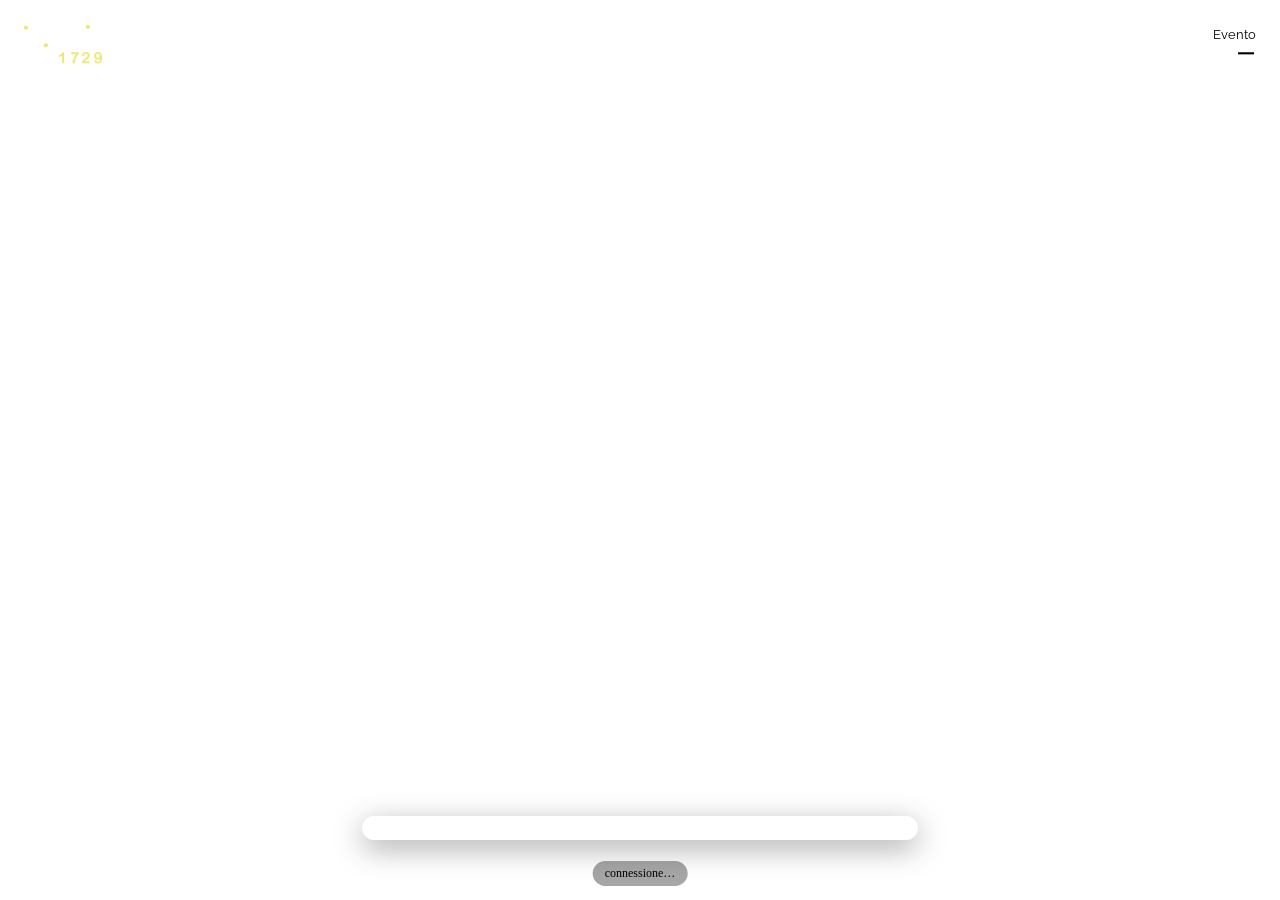
==== app/public/index.html @ 1f9faaaf "Prima versione dell'applicazione su Cloudflare Server (Worker + Durable Object con SQLite), pannello" ====
<!doctype html>
<html lang="it">
<head>
<meta charset="utf-8">
<meta name="viewport" content="width=device-width, initial-scale=1, viewport-fit=cover">
<meta name="theme-color" content="#02151f">
<title>Taxi1729 Poll</title>
<link rel="icon" href="/assets/icon-32.png">
<link rel="preconnect" href="https://fonts.googleapis.com">
<link href="https://fonts.googleapis.com/css2?family=Inter:wght@400;600;800&family=Raleway:wght@300;400;500&display=swap" rel="stylesheet" media="print" onload="this.media='all'">
<link rel="stylesheet" href="/shared/theme.css">
<style>
  html, body { min-height: 100%; background: var(--navy); color: var(--white); }
  body { -webkit-tap-highlight-color: transparent; }
  header { display: flex; justify-content: space-between; align-items: center; padding: 16px; }
  header img { height: 40px; }
  header .code { font-family: "Raleway", sans-serif; font-size: 13px; color: var(--muted); text-align: right; }
  header .code b { display: block; color: var(--white); font-family: "Inter", sans-serif; font-weight: 800; letter-spacing: .12em; font-size: 16px; }
  main { padding: 8px 16px 90px; max-width: 560px; margin: 0 auto; }
  .screen { animation: in .35s ease; }
  @keyframes in { from { opacity: 0; transform: translateY(8px); } to { opacity: 1; transform: none; } }
  .center { text-align: center; padding-top: 14vh; }
  .pulse { width: 18px; height: 18px; border-radius: 50%; background: var(--yellow); margin: 0 auto 28px; animation: pulse 1.6s ease-in-out infinite; }
  @keyframes pulse { 0%,100% { transform: scale(1); opacity: 1; } 50% { transform: scale(1.8); opacity: .35; } }
  h2 { font-weight: 800; font-size: 27px; margin: 0 0 10px; letter-spacing: -.01em; }
  p.sub { font-family: "Raleway", sans-serif; color: var(--muted); margin: 0; font-size: 17px; line-height: 1.45; }
  .kicker { font-family: "Raleway", sans-serif; font-weight: 400; color: var(--yellow); letter-spacing: .08em; font-size: 13px; text-transform: uppercase; }
  h1 { font-weight: 800; font-size: 25px; line-height: 1.18; margin: 8px 0 8px; letter-spacing: -.01em; }
  .howmany { font-family: "Raleway", sans-serif; color: var(--muted); font-size: 14px; margin-bottom: 18px; }
  .opt { display: flex; align-items: center; gap: 12px; width: 100%; text-align: left; padding: 16px 16px; margin-bottom: 10px; border-radius: 14px;
    border: 2px solid rgba(255,255,255,.14); background: rgba(255,255,255,.04); color: var(--white);
    font: 500 17px "Raleway", sans-serif; cursor: pointer; transition: border-color .15s, background .15s; }
  .opt .mark { flex: none; width: 22px; height: 22px; border: 2px solid rgba(255,255,255,.4); border-radius: 50%; display: grid; place-items: center; }
  .opt.multi .mark { border-radius: 6px; }
  .opt.sel { border-color: var(--yellow); background: rgba(232,234,110,.12); }
  .opt.sel .mark { background: var(--yellow); border-color: var(--yellow); }
  .opt.sel .mark::after { content: ""; width: 8px; height: 8px; border-radius: 50%; background: var(--navy); }
  .opt.multi.sel .mark::after { border-radius: 2px; }
  .send { width: 100%; padding: 17px; border: 0; border-radius: 14px; background: var(--yellow); color: var(--navy);
    font: 800 17px "Inter", sans-serif; margin-top: 8px; cursor: pointer; }
  .send:disabled { opacity: .35; }
  .check { width: 64px; height: 64px; border-radius: 50%; background: var(--yellow); color: var(--navy); display: grid; place-items: center;
    font-size: 34px; font-weight: 800; margin: 0 auto 22px; }
  .enter input { width: 100%; padding: 16px; border-radius: 14px; border: 2px solid rgba(255,255,255,.2); background: transparent;
    color: #fff; font: 800 26px "Inter", sans-serif; text-align: center; letter-spacing: .2em; text-transform: uppercase; margin: 22px 0 12px; }
  .enter input:focus { outline: none; border-color: var(--yellow); }
  .net { position: fixed; left: 50%; bottom: max(14px, env(safe-area-inset-bottom)); transform: translateX(-50%); font-size: 12px; color: var(--muted);
    background: rgba(0,0,0,.35); padding: 5px 12px; border-radius: 99px; white-space: nowrap; }
  .net.off { color: #ffd3cf; background: rgba(194,65,58,.45); }
  .toast { position: fixed; left: 16px; right: 16px; bottom: 60px; max-width: 528px; margin: 0 auto; background: #fff; color: var(--ink);
    padding: 12px 14px; border-radius: 12px; font-weight: 600; box-shadow: 0 8px 30px rgba(0,0,0,.35); }
  .staff { display: block; text-align: center; margin-top: 48px; color: var(--muted); font-size: 13px; }
</style>
</head>
<body>
<header>
  <img src="/assets/logo-negativo.png" alt="Taxi1729">
  <div class="code hidden" id="codeBox">Evento<b id="code">—</b></div>
</header>
<main id="main"></main>
<div class="net hidden" id="net">connessione…</div>
<div class="toast hidden" id="toast"></div>

<script src="/shared/api.js"></script>
<script>
(function () {
  var main = document.getElementById("main"), net = document.getElementById("net"), toastEl = document.getElementById("toast");
  var params = new URLSearchParams(location.search);
  var code = (params.get("e") || "").toUpperCase().replace(/[^A-Z0-9]/g, "");
  var voter = T.store("t1729-voter");
  if (!voter) { voter = "v" + Math.random().toString(36).slice(2, 12) + Date.now().toString(36); T.store("t1729-voter", voter); }
  var current = null, selected = [], votedIds = {};
  var esc = T.esc, toastTimer;

  function toast(msg) {
    toastEl.textContent = msg; toastEl.classList.remove("hidden");
    clearTimeout(toastTimer); toastTimer = setTimeout(function () { toastEl.classList.add("hidden"); }, 3500);
  }

  if (!code) return renderEnter();
  T.api("join/" + code).then(function (ev) {
    document.getElementById("code").textContent = ev.code;
    document.getElementById("codeBox").classList.remove("hidden");
    document.title = ev.name + " · Taxi1729";
    renderWait();
    net.classList.remove("hidden");
    var conn = T.live({ role: "audience", code: code, voter: voter }, onMsg, function (ok) {
      net.textContent = ok ? "● in diretta" : "connessione persa, riprovo…";
      net.classList.toggle("off", !ok);
    });
    window.__vote = function (qid, choices) { conn.send({ t: "vote", q: qid, choices: choices }); };
  }, function (e) {
    renderEnter(e.status === 404 ? "Codice evento non trovato. Controlla e riprova." : e.message);
  });

  function onMsg(m) {
    if (m.t === "state") {
      var q = m.q;
      if (!q) { if (current) { current = null; renderWait(); } return; }
      if (m.voted) votedIds[q.id] = true;
      var same = current && current.id === q.id && JSON.stringify(current) === JSON.stringify(q);
      current = q;
      if (votedIds[q.id]) return renderDone();
      if (!same) { selected = []; renderPoll(); }
    } else if (m.t === "voted") {
      votedIds[m.q] = true;
      if (current && current.id === m.q) renderDone();
    } else if (m.t === "error") {
      toast(m.msg); if (current) renderPoll();
    }
  }

  function renderEnter(errMsg) {
    main.innerHTML = '<div class="screen center enter"><div class="kicker">Benvenuto</div><h2 style="margin-top:8px">Inserisci il codice dell\'evento</h2>' +
      '<p class="sub">Lo trovi sullo schermo, sotto il QR code.</p>' +
      '<input id="ec" inputmode="text" autocapitalize="characters" autocomplete="off" maxlength="10" aria-label="Codice evento">' +
      '<button class="send" id="go">Entra</button>' +
      (errMsg ? '<p class="sub" style="color:#ffb4ac;margin-top:14px">' + esc(errMsg) + '</p>' : '') +
      '<a class="staff" href="/admin">Area riservata</a></div>';
    var inp = document.getElementById("ec");
    inp.value = code;
    function go() { var v = inp.value.trim(); if (v) location.search = "?e=" + encodeURIComponent(v); }
    document.getElementById("go").onclick = go;
    inp.onkeydown = function (e) { if (e.key === "Enter") go(); };
  }
  function renderWait() {
    main.innerHTML = '<div class="screen center"><div class="pulse"></div><h2>Tieni d\'occhio lo schermo</h2>' +
      '<p class="sub">La prossima domanda comparirà qui in automatico.</p></div>';
  }
  function renderDone() {
    main.innerHTML = '<div class="screen center"><div class="check">✓</div><h2>Risposta inviata</h2>' +
      '<p class="sub">Grazie! Guarda i risultati sullo schermo.</p></div>';
  }
  function renderPoll() {
    var q = current;
    var html = '<div class="screen"><div class="kicker">Sondaggio</div>' + (q.title ? '<h1>' + esc(q.title) + '</h1>' : '<h1>Scegli la tua risposta</h1>') +
      '<div class="howmany">' + (q.multi ? "Puoi scegliere più risposte" : "Scegli una risposta") + '</div>';
    q.options.forEach(function (o, i) {
      html += '<button class="opt' + (q.multi ? ' multi' : '') + (selected.indexOf(i) >= 0 ? ' sel' : '') + '" data-i="' + i + '"><span class="mark"></span><span>' + esc(T.optLabel(o, i)) + '</span></button>';
    });
    html += '<button class="send" id="send"' + (selected.length ? '' : ' disabled') + '>Invia</button></div>';
    main.innerHTML = html;
    Array.prototype.forEach.call(main.querySelectorAll(".opt"), function (b) {
      b.onclick = function () {
        var i = +b.getAttribute("data-i");
        if (q.multi) { var k = selected.indexOf(i); if (k >= 0) selected.splice(k, 1); else selected.push(i); }
        else selected = [i];
        Array.prototype.forEach.call(main.querySelectorAll(".opt"), function (x) { x.classList.toggle("sel", selected.indexOf(+x.getAttribute("data-i")) >= 0); });
        document.getElementById("send").disabled = !selected.length;
      };
    });
    document.getElementById("send").onclick = function () {
      if (!selected.length) return;
      this.disabled = true; this.textContent = "Invio…";
      window.__vote(q.id, selected.slice());
    };
  }
})();
</script>
</body>
</html>
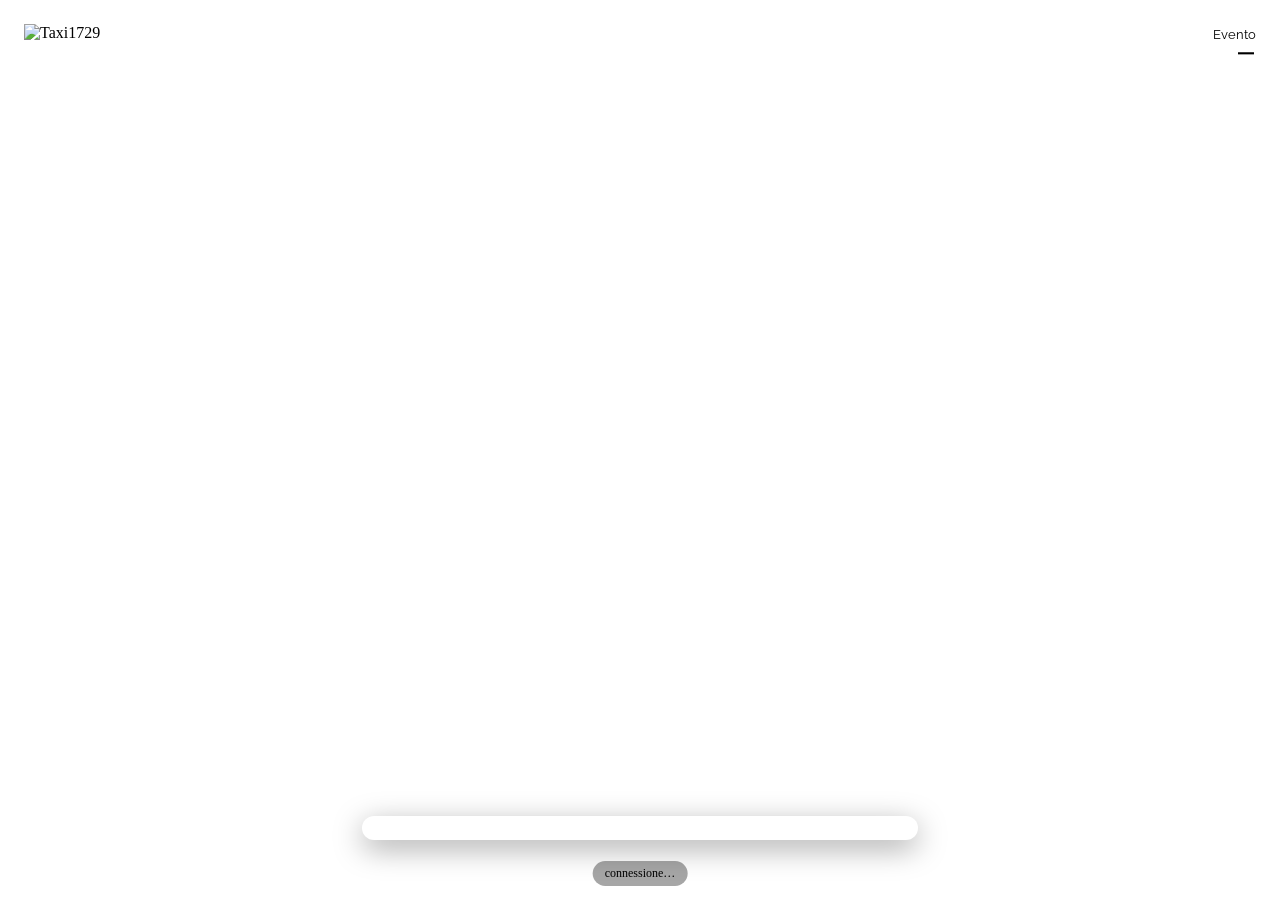
==== commit 8e2a8673: "Telefoni: 'presentazione non in corso' dopo 3 minuti senza proiezione e chiusura dell'evento dal pan" ====
--- a/app/public/index.html
+++ b/app/public/index.html
@@ -49,6 +49,13 @@
   .net.off { color: #ffd3cf; background: rgba(194,65,58,.45); }
   .toast { position: fixed; left: 16px; right: 16px; bottom: 60px; max-width: 528px; margin: 0 auto; background: #fff; color: var(--ink);
     padding: 12px 14px; border-radius: 12px; font-weight: 600; box-shadow: 0 8px 30px rgba(0,0,0,.35); }
+  .numbox { display: flex; align-items: baseline; gap: 10px; border: 2px solid rgba(255,255,255,.2); border-radius: 14px; padding: 6px 16px; margin: 8px 0 10px; transition: border-color .15s; }
+  .numbox:focus-within { border-color: var(--yellow); }
+  .numbox.bad { border-color: #f28f86; }
+  .numbox input { flex: 1; min-width: 0; border: 0; background: transparent; color: #fff; font: 800 34px "Inter", sans-serif; padding: 8px 0; outline: none; }
+  .numbox input::placeholder { color: rgba(255,255,255,.25); }
+  .numbox .unit { font-family: "Raleway", sans-serif; color: var(--muted); font-size: 18px; white-space: nowrap; }
+  .numerr { color: #ffb4ac; font-weight: 600; font-size: 15px; min-height: 22px; margin-bottom: 8px; }
   .staff { display: block; text-align: center; margin-top: 48px; color: var(--muted); font-size: 13px; }
 </style>
 </head>
@@ -69,7 +76,8 @@
   var code = (params.get("e") || "").toUpperCase().replace(/[^A-Z0-9]/g, "");
   var voter = T.store("t1729-voter");
   if (!voter) { voter = "v" + Math.random().toString(36).slice(2, 12) + Date.now().toString(36); T.store("t1729-voter", voter); }
-  var current = null, selected = [], votedIds = {};
+  var current = null, selected = [], votedIds = {}, typed = "";
+  var pending = null;   // voto spedito ma non ancora confermato: se la connessione cade, al ritorno si rispedisce
   var esc = T.esc, toastTimer;
 
   function toast(msg) {
@@ -88,7 +96,10 @@
       net.textContent = ok ? "● in diretta" : "connessione persa, riprovo…";
       net.classList.toggle("off", !ok);
     });
-    window.__vote = function (qid, choices) { conn.send({ t: "vote", q: qid, choices: choices }); };
+    window.__send = function (msg) { pending = msg; conn.send(msg); };
+    window.__resend = function () { if (pending) conn.send(pending); };
+    window.__vote = function (qid, choices) { window.__send({ t: "vote", q: qid, choices: choices }); };
+    window.__estimate = function (qid, value) { window.__send({ t: "vote", q: qid, value: value }); };
   }, function (e) {
     renderEnter(e.status === 404 ? "Codice evento non trovato. Controlla e riprova." : e.message);
   });
@@ -96,17 +107,27 @@
   function onMsg(m) {
     if (m.t === "state") {
       var q = m.q;
-      if (!q) { if (current) { current = null; renderWait(); } return; }
+      if (!q) {
+        // nessuna domanda aperta: evento concluso, presentazione non in corso, oppure attesa della prossima domanda
+        current = null;
+        var scr = m.closed ? "closed" : m.idle ? "idle" : "wait";
+        if (scr !== screen) { if (scr === "closed") renderClosed(); else if (scr === "idle") renderIdle(); else renderWait(); }
+        return;
+      }
+      screen = "";
       if (m.voted) votedIds[q.id] = true;
+      if (pending && pending.q !== q.id) pending = null;
+      if (pending && !m.voted) window.__resend();      // il voto si era perso con la connessione: lo rispediamo
+      if (m.voted) pending = null;
       var same = current && current.id === q.id && JSON.stringify(current) === JSON.stringify(q);
       current = q;
       if (votedIds[q.id]) return renderDone();
-      if (!same) { selected = []; renderPoll(); }
+      if (!same) { selected = []; typed = ""; renderPoll(); }
     } else if (m.t === "voted") {
-      votedIds[m.q] = true;
+      votedIds[m.q] = true; if (pending && pending.q === m.q) pending = null;
       if (current && current.id === m.q) renderDone();
     } else if (m.t === "error") {
-      toast(m.msg); if (current) renderPoll();
+      pending = null; toast(m.msg); if (current) renderPoll();
     }
   }
 
@@ -123,16 +144,61 @@
     document.getElementById("go").onclick = go;
     inp.onkeydown = function (e) { if (e.key === "Enter") go(); };
   }
+  var screen = "";   // schermata di attesa mostrata ora ("wait", "idle", "closed"), per non ridisegnarla a ogni messaggio
+  function renderIdle() {
+    screen = "idle";
+    main.innerHTML = '<div class="screen center"><div class="pulse" style="background:#56707a;animation:none"></div><h2>La presentazione<br>non è in corso</h2></div>';
+  }
+  function renderClosed() {
+    screen = "closed";
+    main.innerHTML = '<div class="screen center"><div class="check">✓</div><h2>L\'evento è concluso</h2><p class="sub">Grazie per aver partecipato</p></div>';
+  }
   function renderWait() {
-    main.innerHTML = '<div class="screen center"><div class="pulse"></div><h2>Tieni d\'occhio lo schermo</h2>' +
+    screen = "wait";
+    main.innerHTML = '<div class="screen center"><div class="pulse"></div><h2>Tieni d\'occhio<br>lo schermo</h2>' +
       '<p class="sub">La prossima domanda comparirà qui in automatico.</p></div>';
   }
   function renderDone() {
     main.innerHTML = '<div class="screen center"><div class="check">✓</div><h2>Risposta inviata</h2>' +
       '<p class="sub">Grazie! Guarda i risultati sullo schermo.</p></div>';
   }
+  function crowdHint(q) {
+    var s = q.decimals ? "Inserisci un numero" : "Inserisci un numero intero";
+    if (q.min != null && q.max != null) s += " tra " + T.fmtNum(q.min) + " e " + T.fmtNum(q.max);
+    else if (q.min === 0 && !q.decimals) s = "Inserisci un numero intero positivo o zero";
+    else if (q.min != null) s += " non inferiore a " + T.fmtNum(q.min);
+    else if (q.max != null) s += " non superiore a " + T.fmtNum(q.max);
+    return s;
+  }
+  // Crowd Wisdom: il pubblico scrive la sua stima (numero libero, virgola per i decimali)
+  function renderCrowd() {
+    var q = current;
+    main.innerHTML = '<div class="screen"><div class="kicker">Crowd Wisdom</div><h1>' + esc(q.title || "Qual è la tua stima?") + '</h1>' +
+      '<div class="howmany">Scrivi la tua stima</div>' +
+      '<div class="numbox" id="nb"><input id="num" type="text" inputmode="' + (q.decimals || (q.min != null && q.min < 0) || q.min == null ? "decimal" : "numeric") + '" autocomplete="off" placeholder="0" aria-label="La tua stima">' +
+      (q.unit ? '<span class="unit">' + esc(q.unit) + '</span>' : '') + '</div>' +
+      '<div class="numerr" id="nerr"></div>' +
+      '<button class="send" id="send">Invia</button></div>';
+    var inp = document.getElementById("num"), nerr = document.getElementById("nerr"), nb = document.getElementById("nb"), send = document.getElementById("send");
+    inp.value = typed;
+    function check() {
+      var v = T.parseNum(inp.value);
+      var ok = !isNaN(v) && (q.decimals || Math.round(v) === v) && (q.min == null || v >= q.min) && (q.max == null || v <= q.max);
+      return ok ? v : null;
+    }
+    inp.oninput = function () { typed = inp.value; nb.classList.remove("bad"); nerr.textContent = ""; };
+    function submit() {
+      var v = check();
+      if (v === null) { nb.classList.add("bad"); nerr.textContent = inp.value.trim() ? (q.error || crowdHint(q)) : "Scrivi la tua stima."; inp.focus(); return; }
+      send.disabled = true; send.textContent = "Invio…";
+      window.__estimate(q.id, v);
+    }
+    send.onclick = submit;
+    inp.onkeydown = function (e) { if (e.key === "Enter") { e.preventDefault(); submit(); } };
+  }
   function renderPoll() {
     var q = current;
+    if (q.kind === "cw") return renderCrowd();
     var html = '<div class="screen"><div class="kicker">Sondaggio</div>' + (q.title ? '<h1>' + esc(q.title) + '</h1>' : '<h1>Scegli la tua risposta</h1>') +
       '<div class="howmany">' + (q.multi ? "Puoi scegliere più risposte" : "Scegli una risposta") + '</div>';
     q.options.forEach(function (o, i) {
